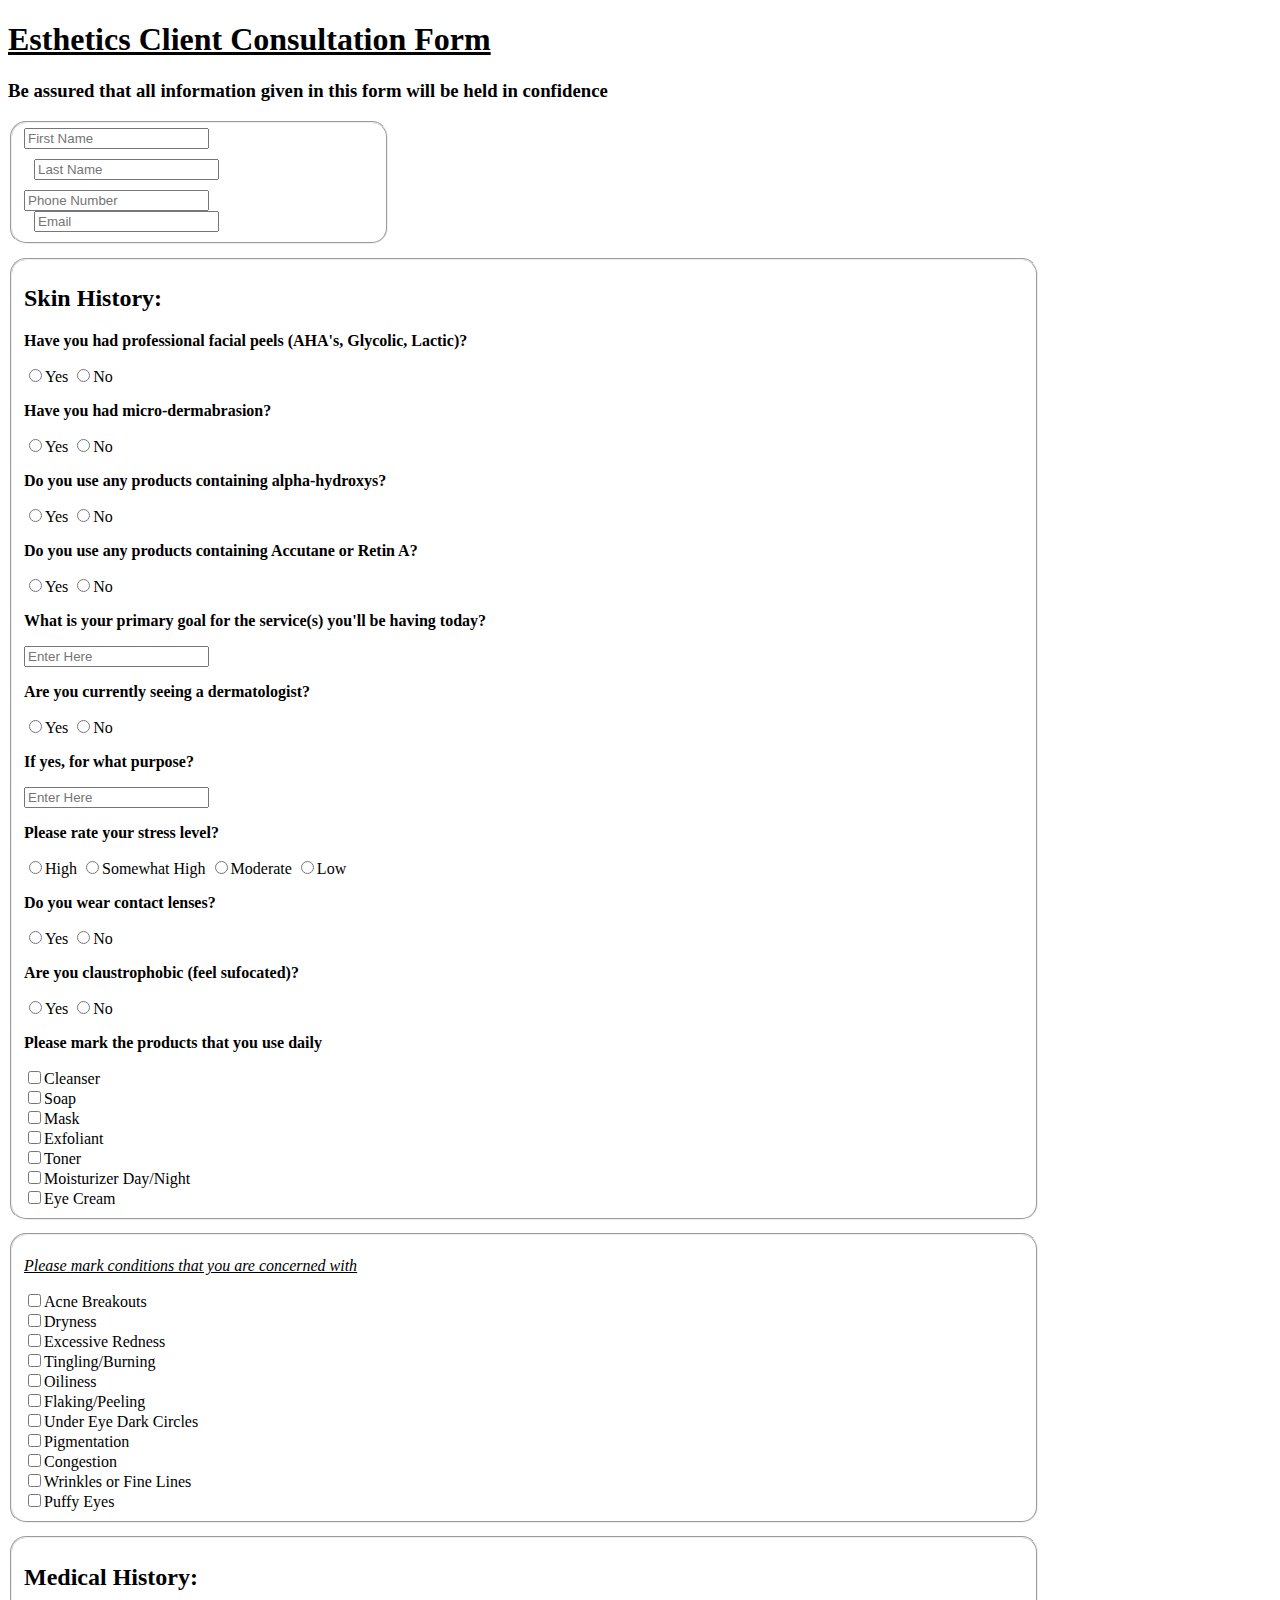
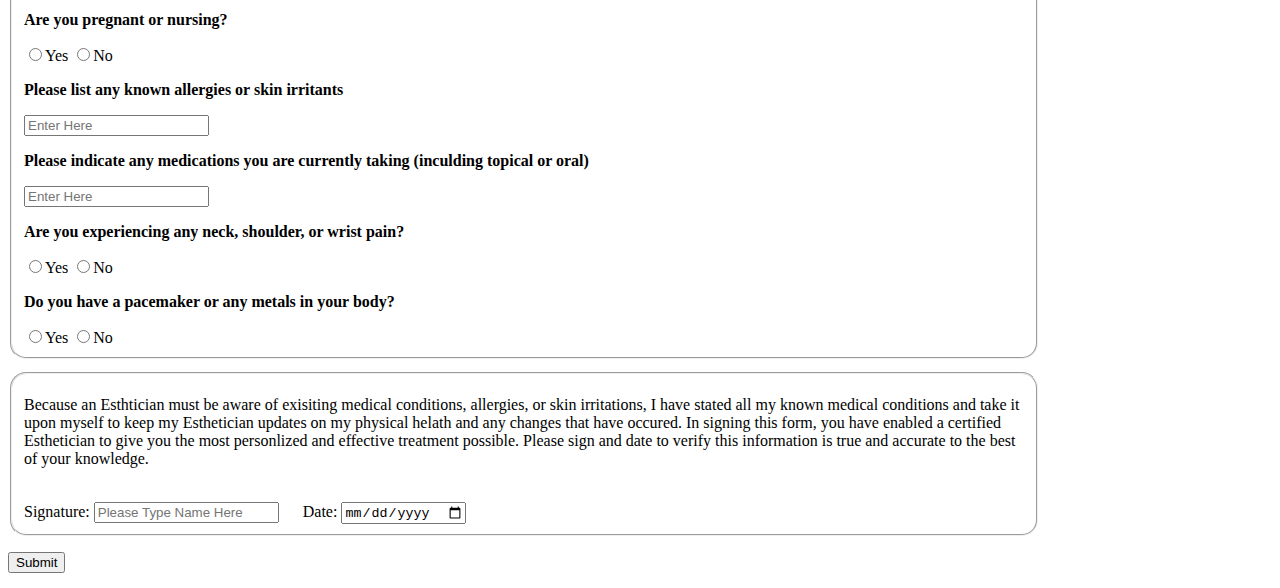
==== index.html @ c9035691 "Add files via upload" ====
<!DOCTYPE html>
<html>
    <head>
        <title>Esthetic Client Form</title>
        <meta charset="UTF-8">
        <meta name="viewport" content="width=device-width, initial-scale=1.0">
        <link rel="stylesheet" href="styles.css" type="text/css">
    </head>
    <body>
        <h1><u><b>Esthetics Client Consultation Form</b></u></h1>
        <h3>Be assured that all information given in this form will be held in confidence</h3>
        <form name="contact" method="POST" data-netlify="true" action="/success.html">
            <fieldset style="width: 350px;">
                <input type="text" name="First Name:" placeholder="First Name" style="margin-bottom: 10px;" required>
                <input type="text" name="Last Name:" placeholder="Last Name" style="margin-left: 10px ;margin-bottom: 10px;" required><br>
                <input type="tel" name="Phone Number:" placeholder="Phone Number" required>
                <input type="email" name="Email:" placeholder="Email" style="margin-left: 10px;"><br>
            </fieldset> 
            <fieldset>
                <h2><b>Skin History:</b></h2>
                <p id="question">Have you had professional facial peels (AHA's, Glycolic, Lactic)?</p>
                <input type="radio" name="Have you had facial peels:" value="Yes" required>Yes
                <input type="radio" name="Have you had facial peels:" value="No">No<br>
                <p id="question">Have you had micro-dermabrasion?</p>
                <input type="radio" name="Have you had Micro-Dermabrasion:" value="Yes" required>Yes
                <input type="radio" name="Have you had Micro-Dermabrasion:" value="No">No<br>
                <p id="question">Do you use any products containing alpha-hydroxys?</p>
                <input type="radio" name="Do you use products with Alpha-Hydroxys:" value="Yes" required>Yes
                <input type="radio" name="Do you use products with Alpha-Hydroxys:" value="No">No<br>
                <p id="question">Do you use any products containing Accutane or Retin A?</p>
                <input type="radio" name="Do you use products with Accutane/Retin A:" value="Yes" required>Yes
                <input type="radio" name="Do you use products with Accutane/Retin A:" value="No">No<br>
                <p id="question">What is your primary goal for the service(s) you'll be having today?</p>
                <input type="text"  name="Primary Goal for services:" placeholder="Enter Here" required>
                <p id="question">Are you currently seeing a dermatologist?</p>
                <input type="radio" name="Are you seeing a dermatologist:" value="Yes" required>Yes
                <input type="radio" name="Are you seeing a dermatologist:" value="No">No<br>
                <p id="question">If yes, for what purpose?</p>
                <input type="text"  name="If so, for what purpose:" placeholder="Enter Here">
                <p id="question">Please rate your stress level?</p>
                <input type="radio" name="Stress Level Rating:" value="High" required>High
                <input type="radio" name="Stress Level Rating:" value="Somewhat High">Somewhat High
                <input type="radio" name="Stress Level Rating:" value="Moderate">Moderate
                <input type="radio" name="Stress Level Rating:" value="Low">Low<br>
                <p id="question">Do you wear contact lenses?</p>
                <input type="radio" name="Do you wear contact lenses:" value="Yes" required>Yes
                <input type="radio" name="Do you wear contact lenses:" value="No">No<br>
                <p id="question">Are you claustrophobic (feel sufocated)?</p>
                <input type="radio" name="Are you claustrophobic:" value="Yes" required>Yes
                <input type="radio" name="Are you claustrophobic:" value="No">No<br>
                <p id="question">Please mark the products that you use daily</p>
                <input type="checkbox" name="Products used daily:[]" value="Cleanser">Cleanser<br>
                <input type="checkbox" name="Products used daily:[]" value="Soap">Soap<br>
                <input type="checkbox" name="Products used daily:[]" value="Mask">Mask<br>
                <input type="checkbox" name="Products used daily:[]" value="Exfoliant">Exfoliant<br>
                <input type="checkbox" name="Products used daily:[]" value="Toner">Toner<br>
                <input type="checkbox" name="Products used daily:[]" value="Moisturizer Day/Night">Moisturizer Day/Night<br>
                <input type="checkbox" name="Products used daily:[]" value="Eye Cream">Eye Cream<br>
            </fieldset>
            <fieldset>
                <p><i><u>Please mark conditions that you are concerned with</u></i></p>
                <input type="checkbox" name="Concerned Condidtions:[]" value="Acne Breakouts">Acne Breakouts<br>
                <input type="checkbox" name="Concerned Condidtions:[]" value="Dryness">Dryness<br>
                <input type="checkbox" name="Concerned Condidtions:[]" value="Excessive Redness">Excessive Redness<br>
                <input type="checkbox" name="Concerned Condidtions:[]" value="Tingling/Burning">Tingling/Burning<br>
                <input type="checkbox" name="Concerned Condidtions:[]" value="Oiliness">Oiliness<br>
                <input type="checkbox" name="Concerned Condidtions:[]" value="Flaking/Peeling">Flaking/Peeling<br>
                <input type="checkbox" name="Concerned Condidtions:[]" value="Under Eye Dark Cirlces">Under Eye Dark Circles<br>
                <input type="checkbox" name="Concerned Condidtions:[]" value="Pigmentation">Pigmentation<br>
                <input type="checkbox" name="Concerned Condidtions:[]" value="Congestion">Congestion<br>
                <input type="checkbox" name="Concerned Condidtions:[]" value="Wrinkles/Fine Lines">Wrinkles or Fine Lines<br>
                <input type="checkbox" name="Concerned Condidtions:[]" value="Puffy Eyes">Puffy Eyes<br>
            </fieldset>
            <fieldset>
                <h2><b>Medical History:</b></h2>
                <p id="question">Are you pregnant or nursing?</p>
                <input type="radio" name="Are you pregnant/nursing:" value="Yes" required>Yes
                <input type="radio" name="Are you pregnant/nursing:" value="No">No<br>
                <p id="question">Please list any known allergies or skin irritants</p>
                <input type="text"  name="Allergies/Irritants:" placeholder="Enter Here">
                <p id="question">Please indicate any medications you are currently taking (inculding topical or oral)</p>
                <input type="text"  name="Medications:" placeholder="Enter Here">
                <p id="question">Are you experiencing any neck, shoulder, or wrist pain?</p>
                <input type="radio" name="Are you experiencing any pain:" value="Yes" required>Yes
                <input type="radio" name="Are you experiencing any pain:" value="No">No<br>
                <p id="question">Do you have a pacemaker or any metals in your body?</p>
                <input type="radio" name="Pacemaker/Metals:" value="Yes" required>Yes
                <input type="radio" name="Pacemaker/Metals:" value="No">No<br>
            </fieldset>
            <fieldset>
                <p style="font-size:meidum;">Because an Esthtician must be aware of exisiting medical conditions, allergies, or skin irritations, 
                I have stated all my known medical conditions and take it upon myself to keep my Esthetician updates on my physical helath
                and any changes that have occured. In signing this form, you have enabled a certified Esthetician to give you the most 
                personlized and effective treatment possible. Please sign and date to verify this information is true and accurate to the 
                best of your knowledge.</p>
                <br><label>Signature:</label> 
                <input type="text"  name="Signature:" placeholder="Please Type Name Here" required>
                <label style="margin-left: 20px;">Date:</label> 
                <input type="date"  name="Date:" required>
            </fieldset>
            <input type="text" name="Device Type:" id="type" value="" hidden>
            <p>
              <button type="submit">Submit</button>
            </p>
          </form>
          <script type="text/javascript" src="main.js"></script>
    </body>
</html>
---- styles.css ----
body{
    font-family:'Times New Roman', Times, serif;
    font-size: medium;
}

#question{
    font-weight: bold;
}

fieldset{
    margin-top: 10pt;
    border-radius: 1em;
    width: 1000px;
}
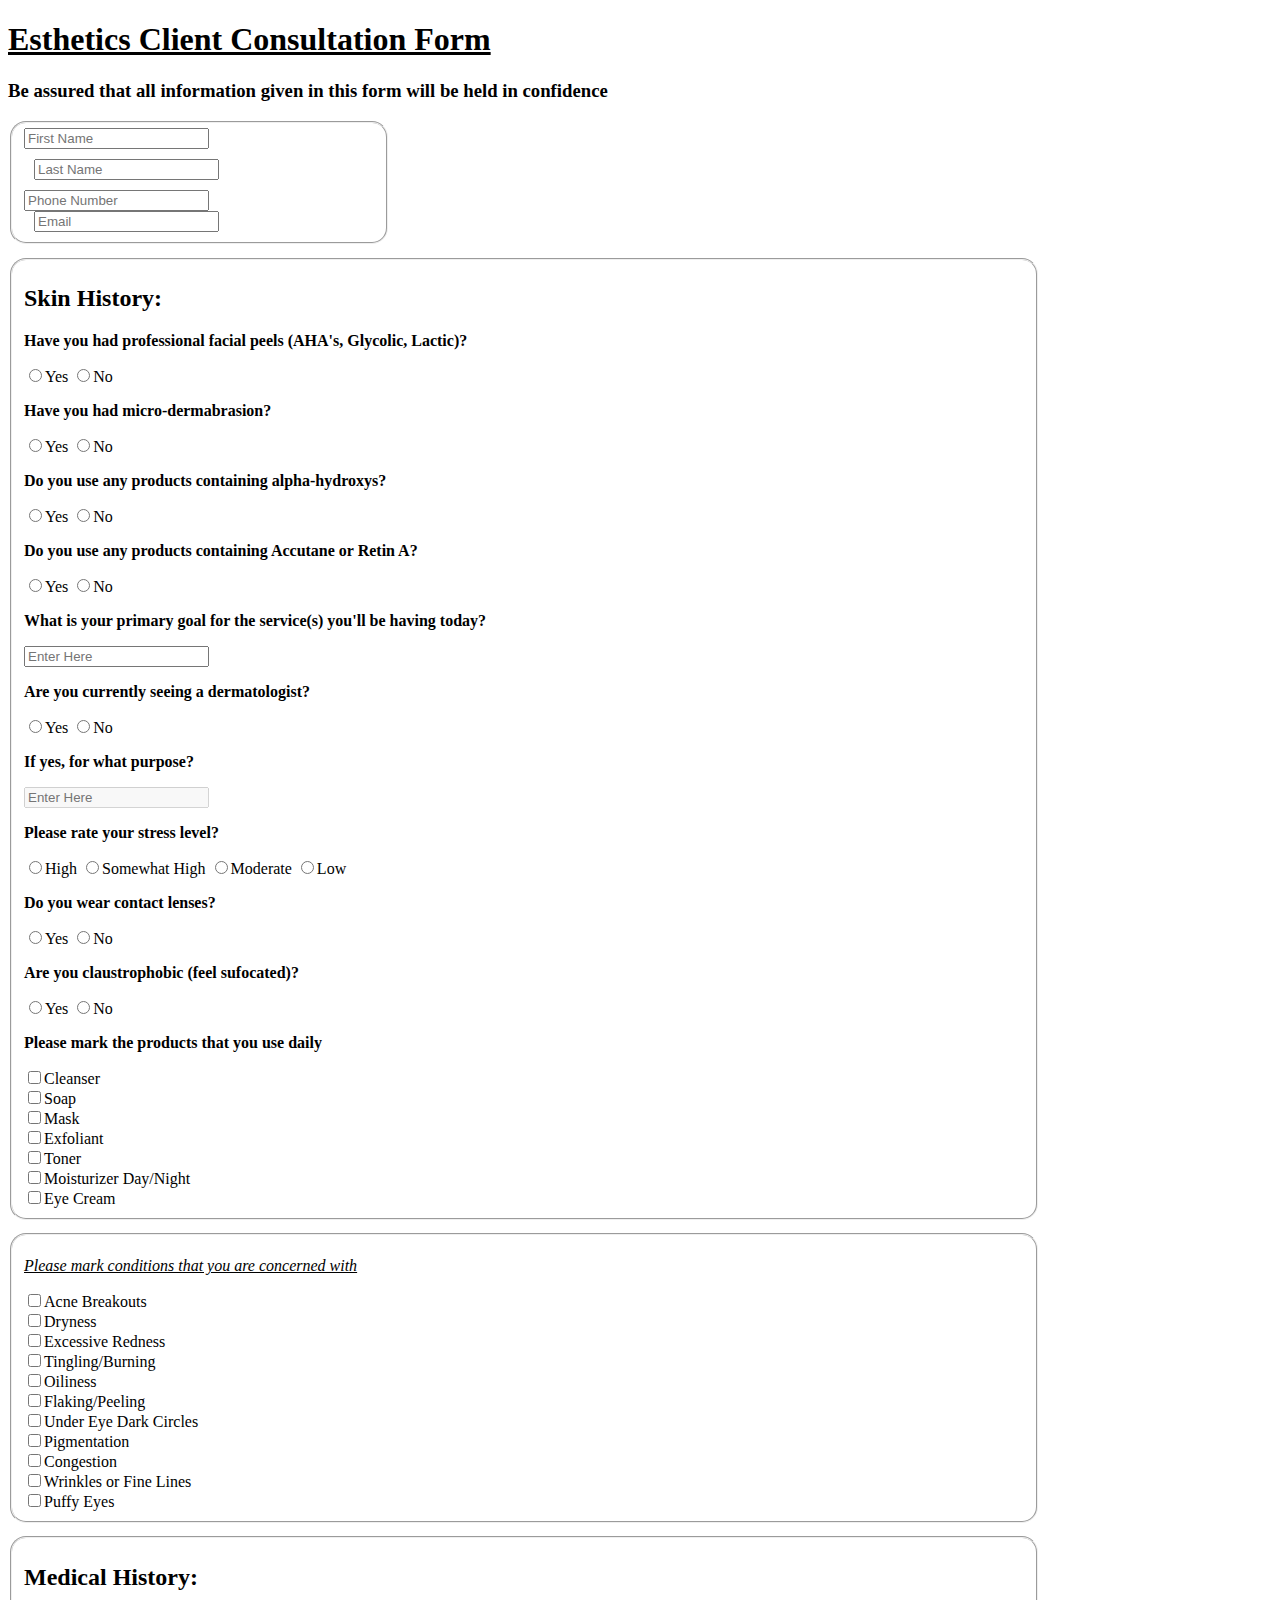
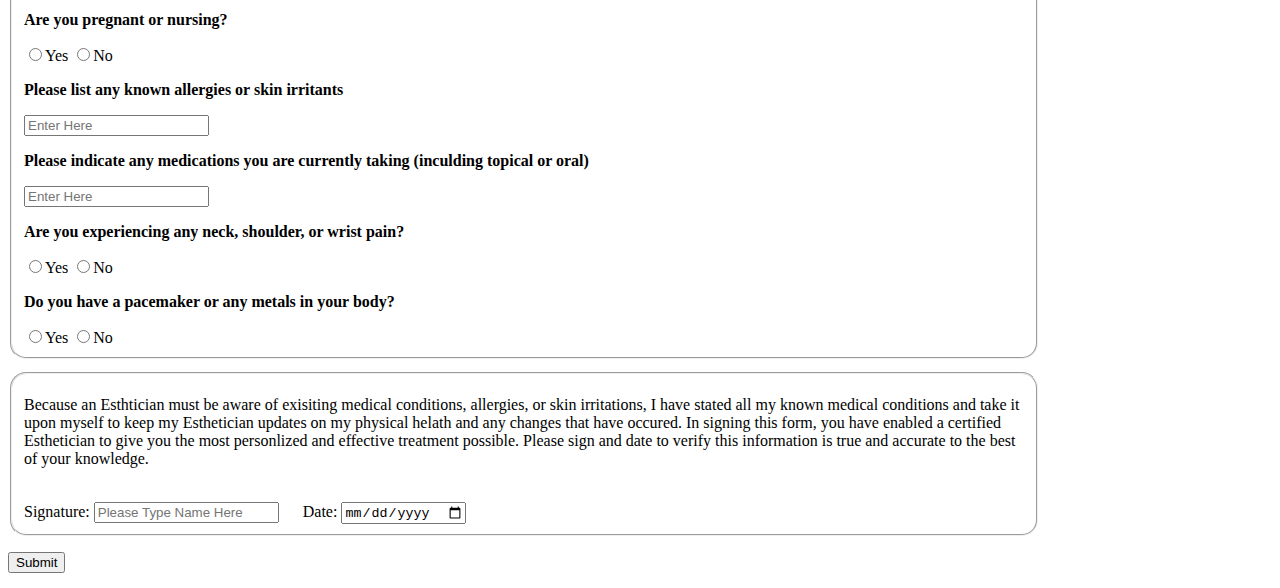
==== commit 8359c5c3: "Add files via upload" ====
--- a/index.html
+++ b/index.html
@@ -9,7 +9,7 @@
     <body>
         <h1><u><b>Esthetics Client Consultation Form</b></u></h1>
         <h3>Be assured that all information given in this form will be held in confidence</h3>
-        <form name="contact" method="POST" data-netlify="true" action="/success.html">
+        <form name="Esthetic Client Form" method="POST" data-netlify="true" action="/success.html">
             <fieldset style="width: 350px;">
                 <input type="text" name="First Name:" placeholder="First Name" style="margin-bottom: 10px;" required>
                 <input type="text" name="Last Name:" placeholder="Last Name" style="margin-left: 10px ;margin-bottom: 10px;" required><br>
@@ -33,10 +33,12 @@
                 <p id="question">What is your primary goal for the service(s) you'll be having today?</p>
                 <input type="text"  name="Primary Goal for services:" placeholder="Enter Here" required>
                 <p id="question">Are you currently seeing a dermatologist?</p>
-                <input type="radio" name="Are you seeing a dermatologist:" value="Yes" required>Yes
-                <input type="radio" name="Are you seeing a dermatologist:" value="No">No<br>
+                <input type="radio" name="Are you seeing a dermatologist:" value="Yes" onclick="document.getElementById('purpose').setAttribute('disabled','true')" required>Yes
+                <input type="radio" name="Are you seeing a dermatologist:" value="No" onclick="
+                document.getElementById('purpose').removeAttribute('disabled');
+                document.getElementById('purpose').focus();">No<br>
                 <p id="question">If yes, for what purpose?</p>
-                <input type="text"  name="If so, for what purpose:" placeholder="Enter Here">
+                <input type="text"  id="purpose" name="If so, for what purpose:" placeholder="Enter Here" disabled="false">
                 <p id="question">Please rate your stress level?</p>
                 <input type="radio" name="Stress Level Rating:" value="High" required>High
                 <input type="radio" name="Stress Level Rating:" value="Somewhat High">Somewhat High
@@ -98,11 +100,11 @@
                 <label style="margin-left: 20px;">Date:</label> 
                 <input type="date"  name="Date:" required>
             </fieldset>
-            <input type="text" name="Device Type:" id="type" value="" hidden>
+            <input type="text" name="Device Type:" id="type" hidden>
             <p>
-              <button type="submit">Submit</button>
+              <button type="submit" onclick="getUA()">Submit</button>
             </p>
           </form>
-          <script type="text/javascript" src="main.js"></script>
+          <script type="text/javascript" src="script.js"></script>
     </body>
 </html>
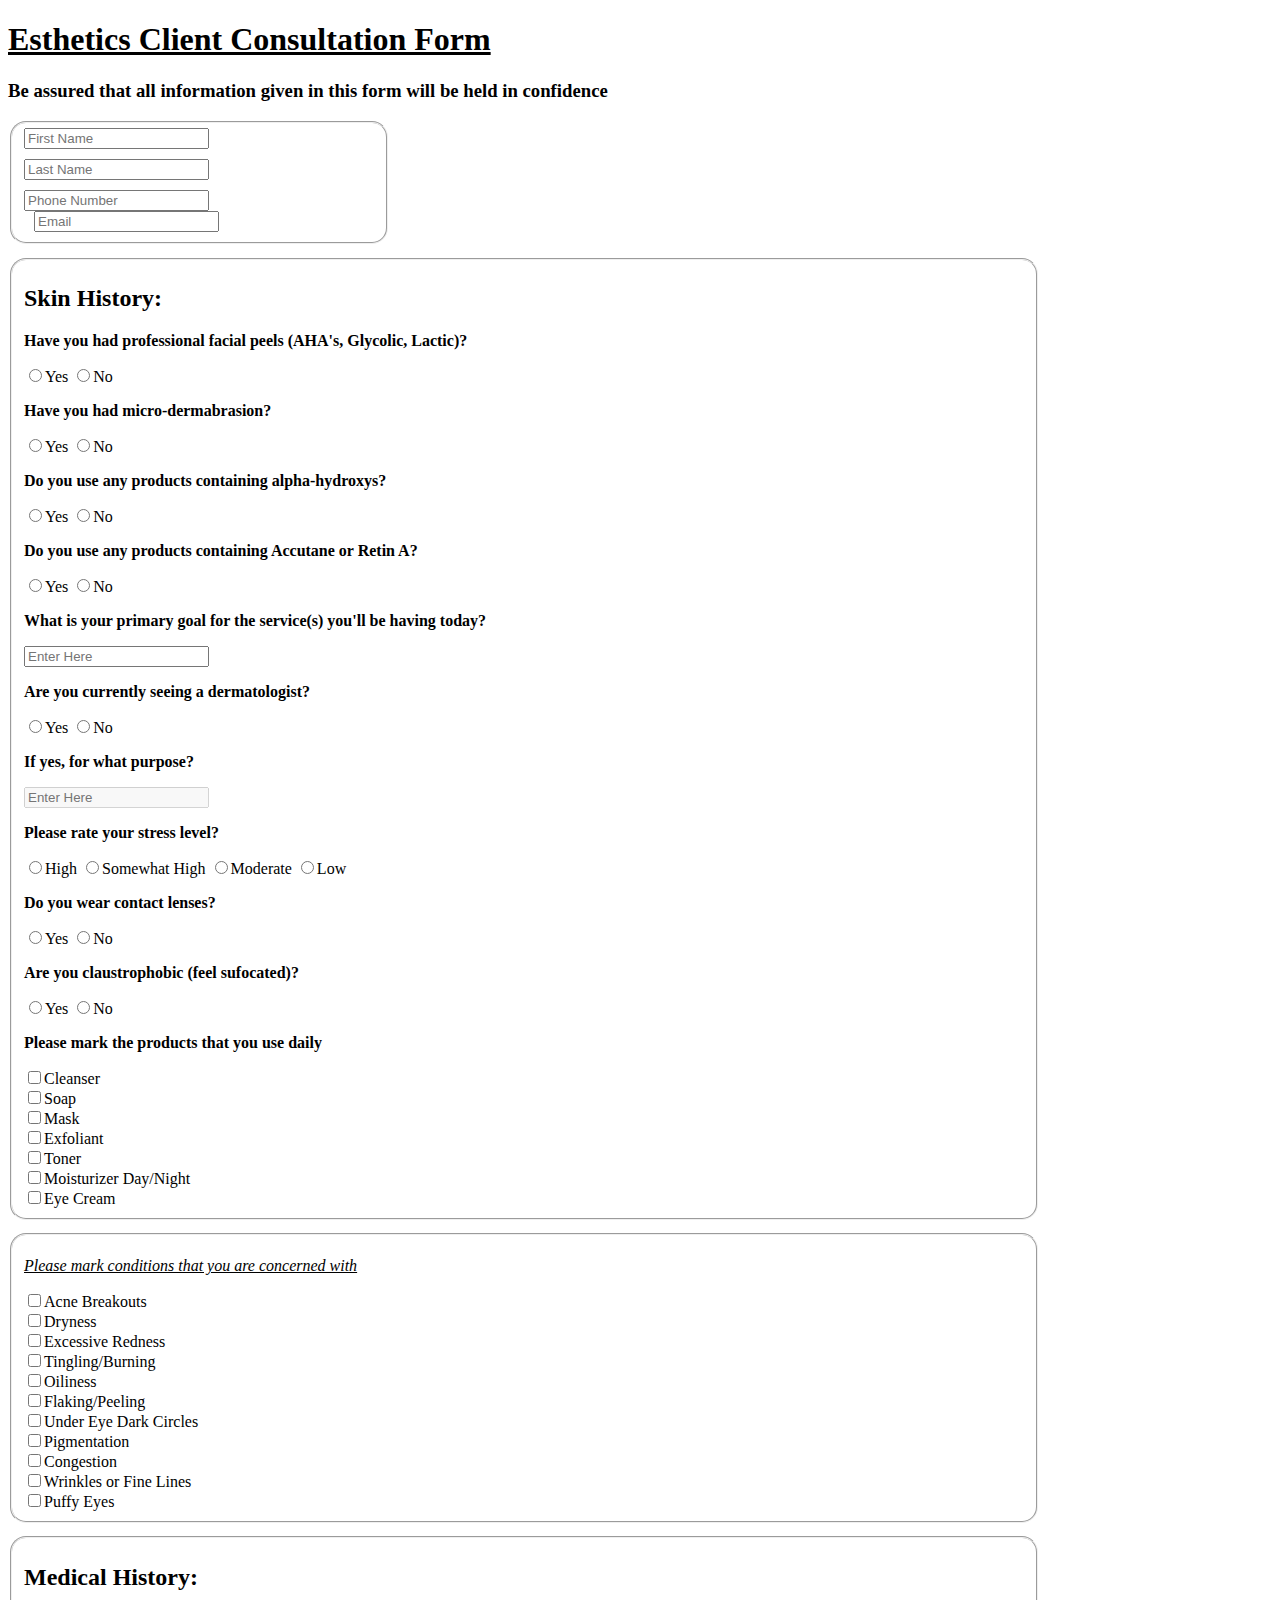
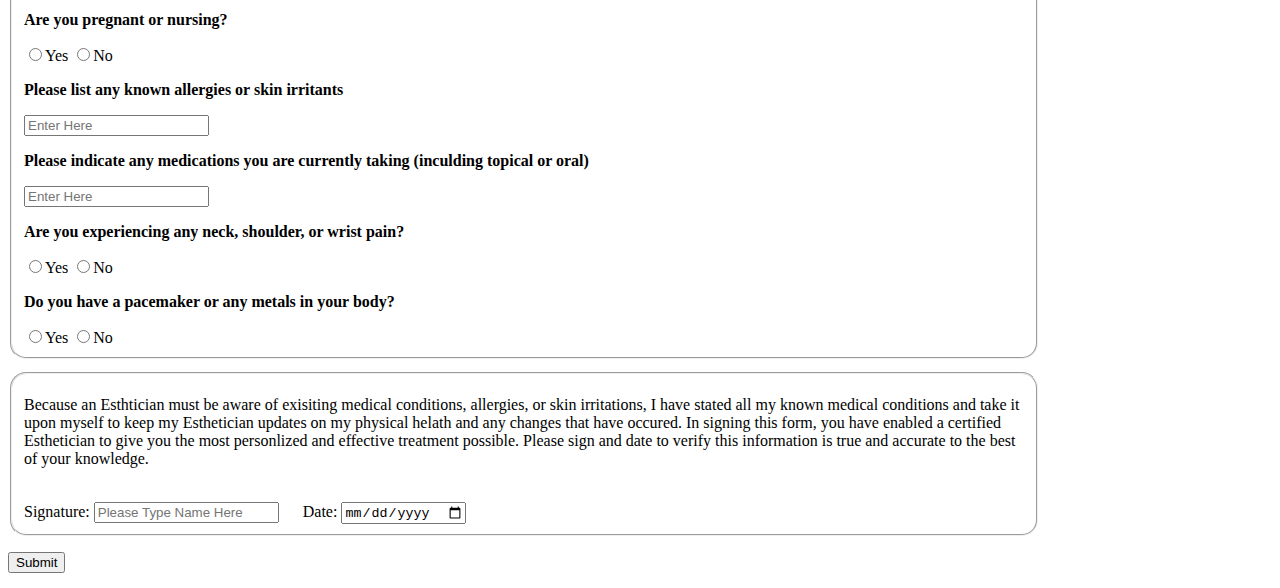
==== commit 692a3d71: "Add files via upload" ====
--- a/index.html
+++ b/index.html
@@ -11,8 +11,8 @@
         <h3>Be assured that all information given in this form will be held in confidence</h3>
         <form name="Esthetic Client Form" method="POST" data-netlify="true" action="/success.html">
             <fieldset style="width: 350px;">
-                <input type="text" name="First Name:" placeholder="First Name" style="margin-bottom: 10px;" required>
-                <input type="text" name="Last Name:" placeholder="Last Name" style="margin-left: 10px ;margin-bottom: 10px;" required><br>
+                <input type="text" name="First Name:" placeholder="First Name" style="margin-bottom: 10px; margin-right: 10px;" required>
+                <input type="text" name="Last Name:" placeholder="Last Name" style="margin-bottom: 10px;" required><br>
                 <input type="tel" name="Phone Number:" placeholder="Phone Number" required>
                 <input type="email" name="Email:" placeholder="Email" style="margin-left: 10px;"><br>
             </fieldset> 
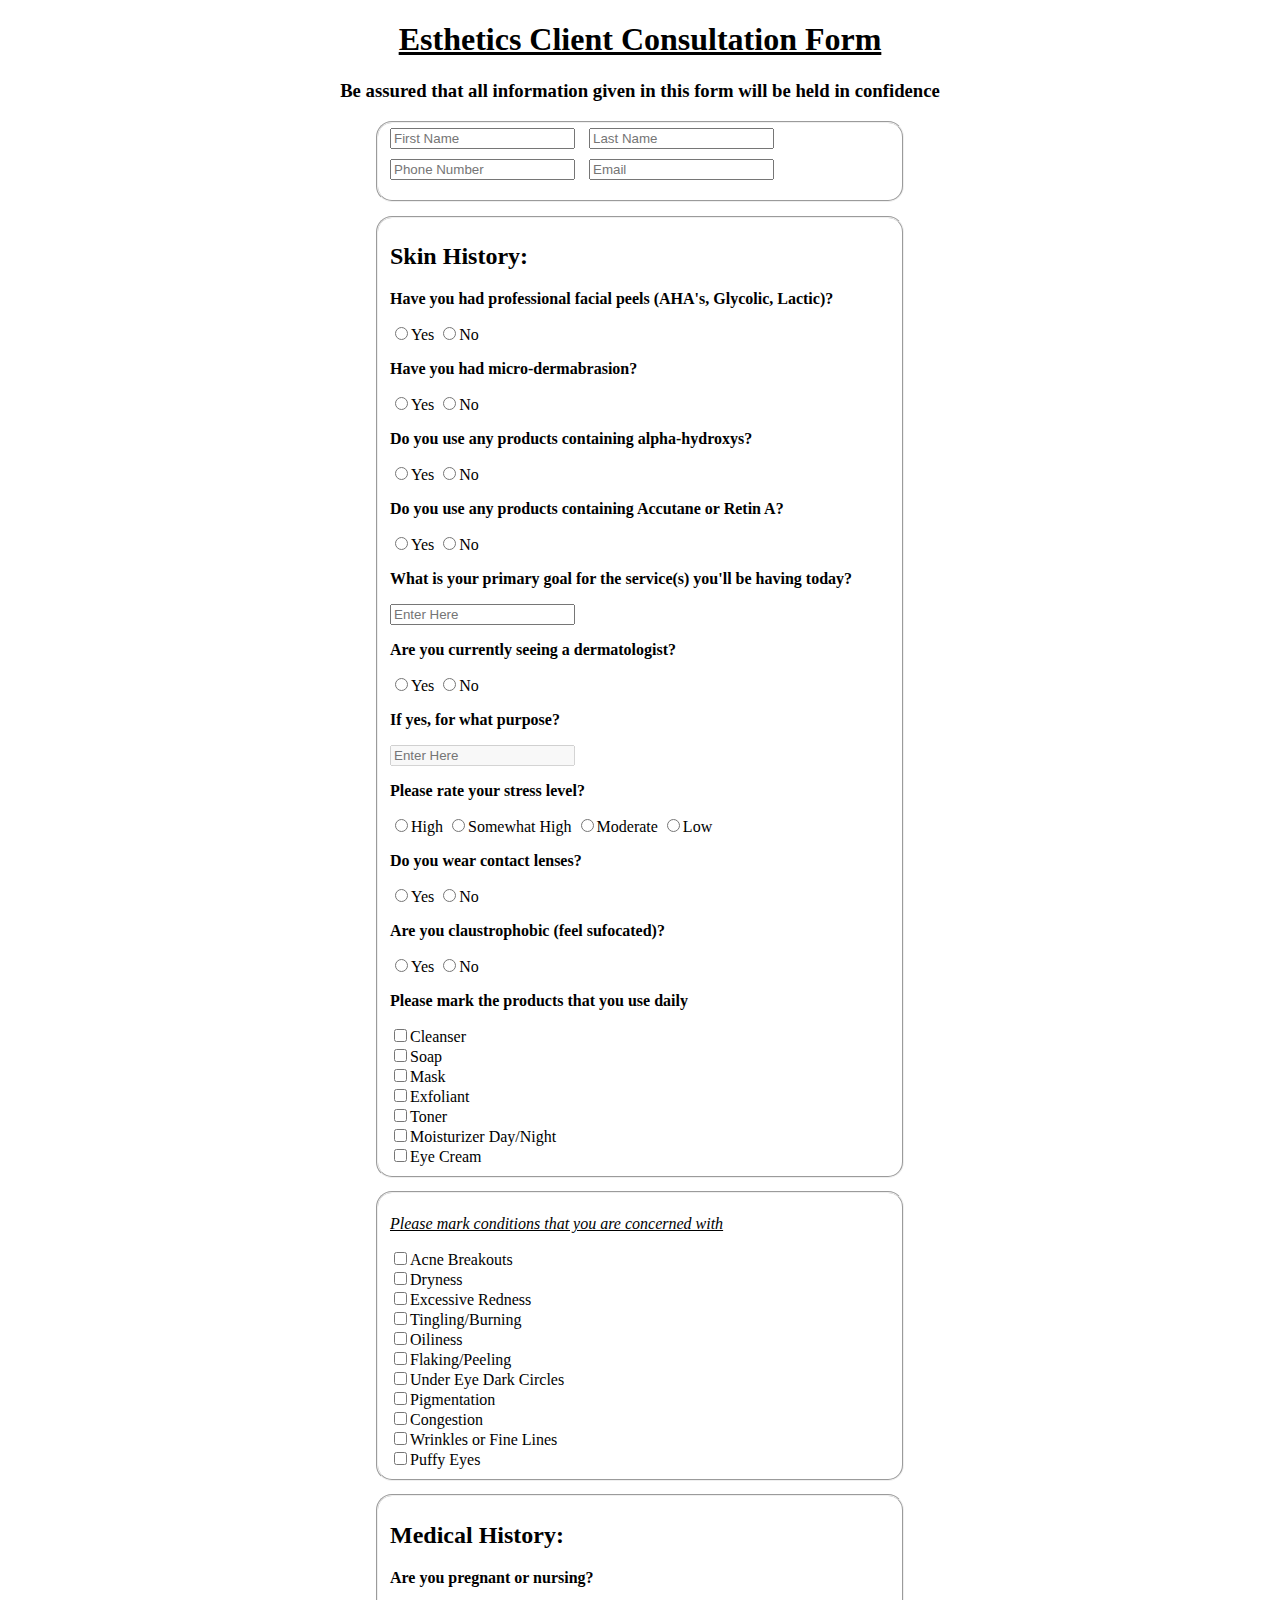
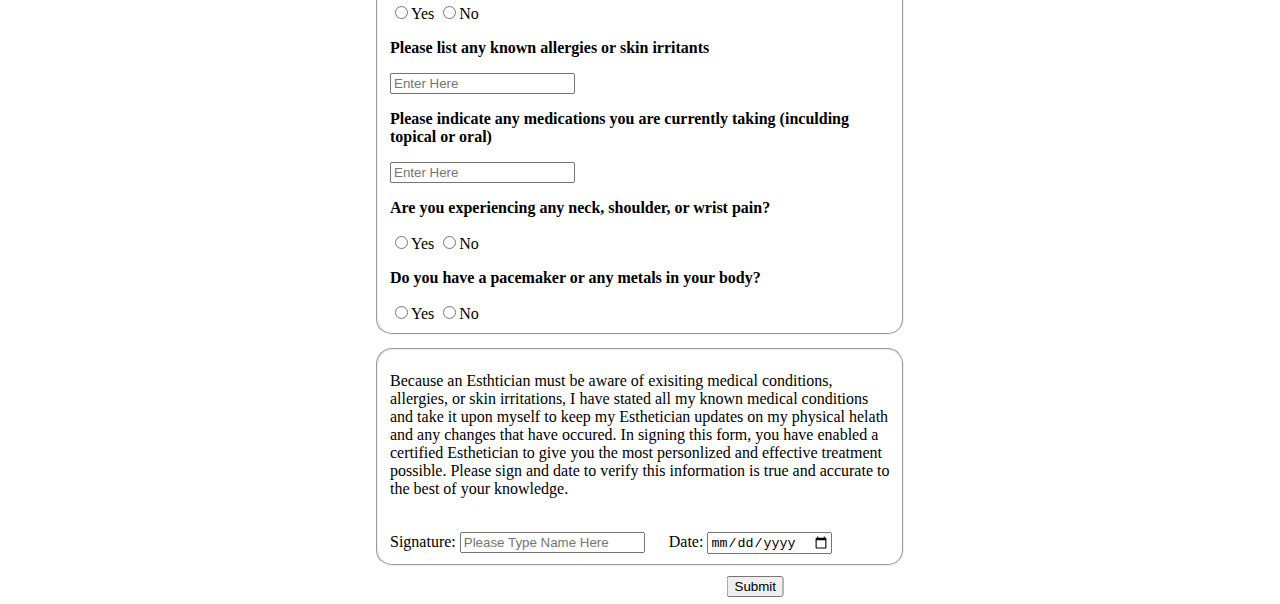
==== commit 0a5c6397: "Add files via upload" ====
--- a/index.html
+++ b/index.html
@@ -7,14 +7,14 @@
         <link rel="stylesheet" href="styles.css" type="text/css">
     </head>
     <body>
-        <h1><u><b>Esthetics Client Consultation Form</b></u></h1>
-        <h3>Be assured that all information given in this form will be held in confidence</h3>
-        <form name="Esthetic Client Form" method="POST" data-netlify="true" action="/success.html">
-            <fieldset style="width: 350px;">
+        <h1 style="text-align: center;"><u><b>Esthetics Client Consultation Form</b></u></h1>
+        <h3 style="text-align: center;">Be assured that all information given in this form will be held in confidence</h3>
+        <form name="Esthetic Client Form" method="POST" data-netlify="true" action="/success.html" style="justify-content: center; align-items: center; margin:auto;">
+            <fieldset>
                 <input type="text" name="First Name:" placeholder="First Name" style="margin-bottom: 10px; margin-right: 10px;" required>
                 <input type="text" name="Last Name:" placeholder="Last Name" style="margin-bottom: 10px;" required><br>
-                <input type="tel" name="Phone Number:" placeholder="Phone Number" required>
-                <input type="email" name="Email:" placeholder="Email" style="margin-left: 10px;"><br>
+                <input type="tel" name="Phone Number:" placeholder="Phone Number" style="margin-right: 10px; margin-bottom: 10px;" required>
+                <input type="email" name="Email:" placeholder="Email"><br>
             </fieldset> 
             <fieldset>
                 <h2><b>Skin History:</b></h2>
@@ -100,10 +100,8 @@
                 <label style="margin-left: 20px;">Date:</label> 
                 <input type="date"  name="Date:" required>
             </fieldset>
-            <input type="text" name="Device Type:" id="type" hidden>
-            <p>
-              <button type="submit" onclick="getUA()">Submit</button>
-            </p>
+                <input type="text" name="Device Type:" id="type" hidden>
+                <button type="submit" id="submit" onclick="getUA()" style="left: 50%;">Submit</button>
           </form>
           <script type="text/javascript" src="script.js"></script>
     </body>
--- a/styles.css
+++ b/styles.css
@@ -9,6 +9,15 @@
 
 fieldset{
     margin-top: 10pt;
+    margin-left: auto;
+    margin-right: auto;
     border-radius: 1em;
-    width: 1000px;
+    width: 500px;
+}
+
+#submit{
+    margin-top: 10px;
+    -webkit-transform: translatex(100%);
+    -ms-transform: translatex(100%);
+    transform: translatex(1250%);
 }